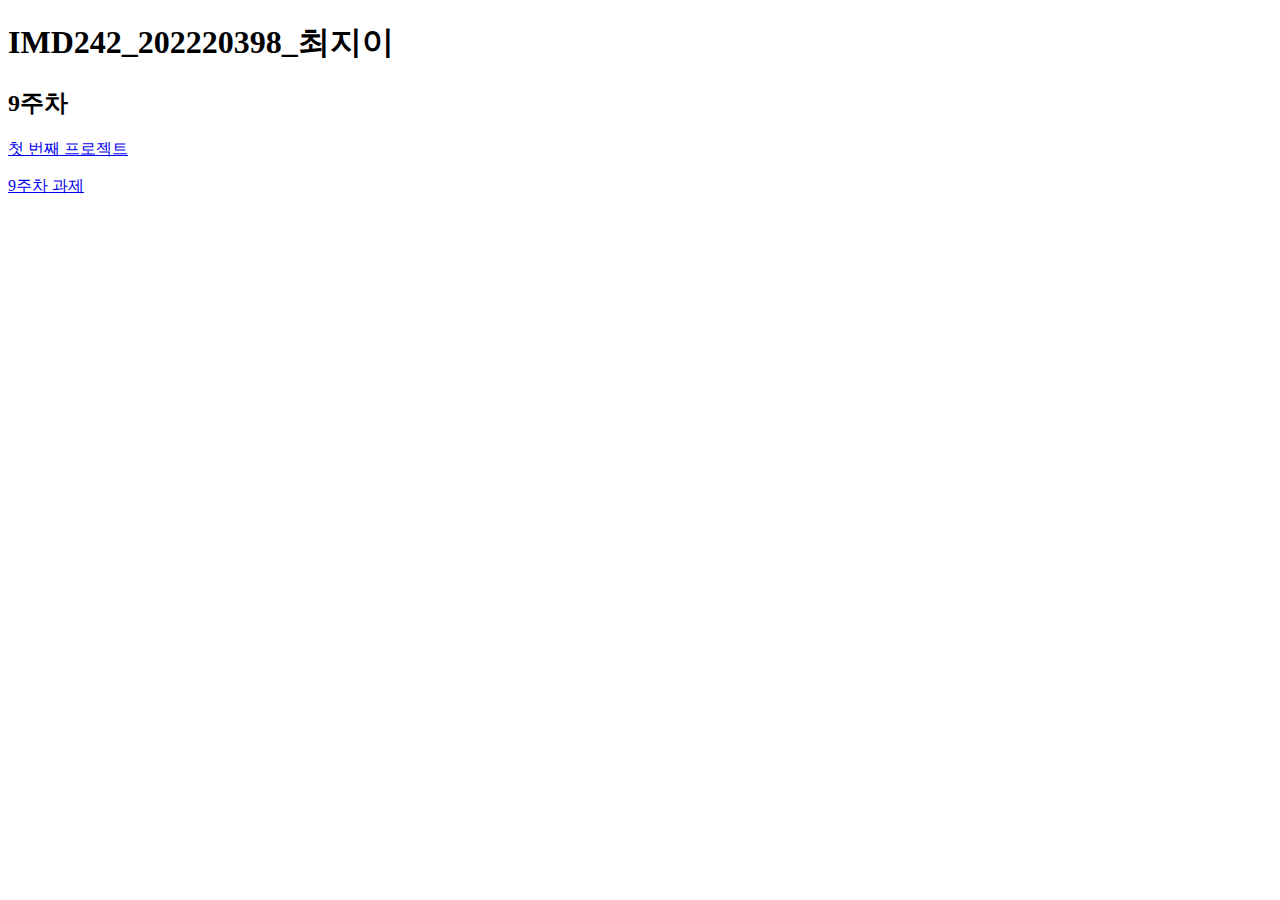
==== index.html @ 4c471b0c "11.04.수업 끝" ====
<!DOCTYPE html>
<html lang="ko">
  <head>
    <meta charset="UTF-8" />
    <meta name="viewport" content="width=device-width, initial-scale=1.0" />
    <title>Welcome</title>
  </head>
  <body>
    <h1>IMD242_202220398_최지이</h1>
    <h2>9주차</h2>
    <p>
      <a href="./week9/first_p5_js/index.html">첫 번째 프로젝트</a>
    </p>
    <p>
      <a href="./week9/second/index.html">9주차 과제</a>
    </p>
  </body>
</html>
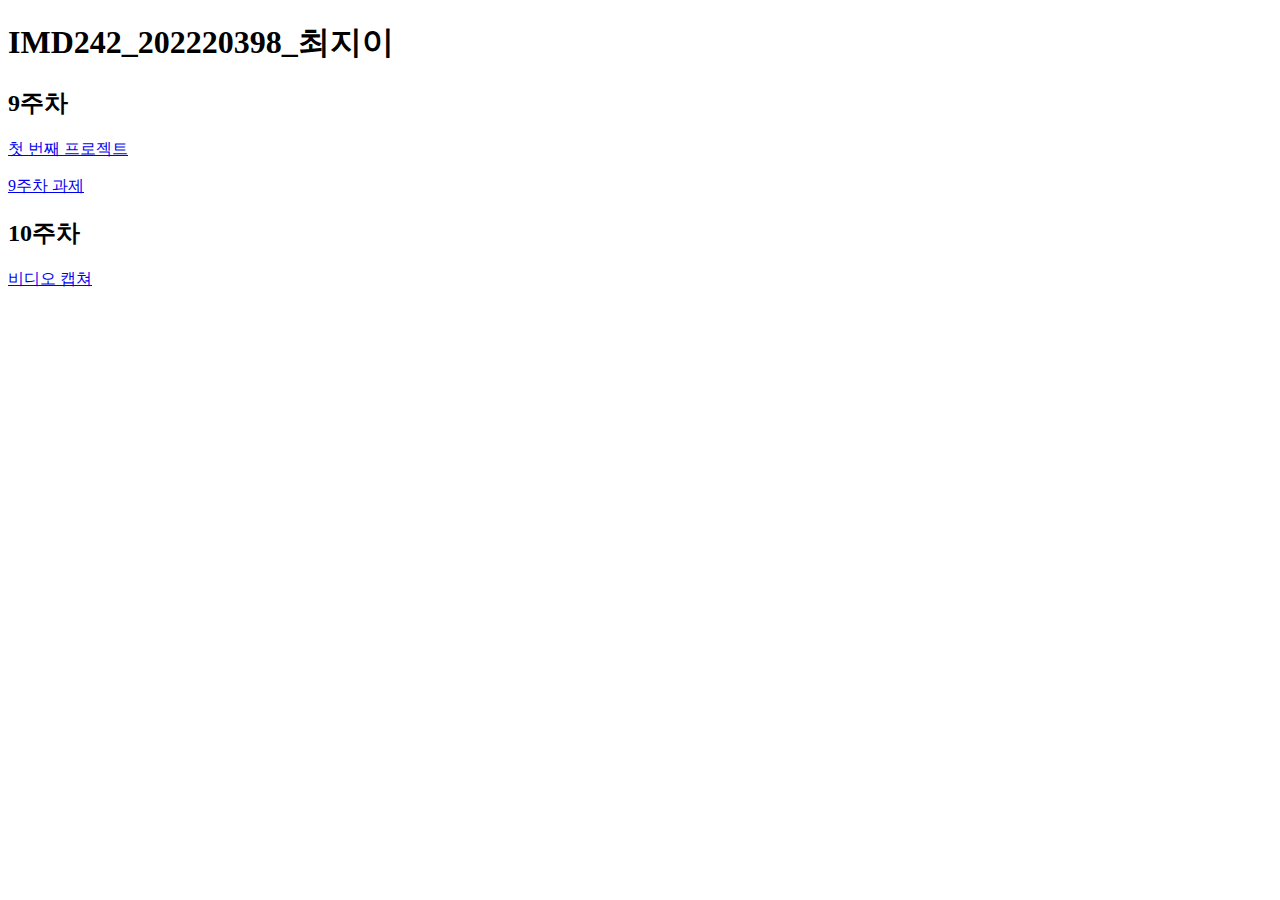
==== commit 811f2c3b: "11.11.수업 끝" ====
--- a/index.html
+++ b/index.html
@@ -14,5 +14,9 @@
     <p>
       <a href="./week9/second/index.html">9주차 과제</a>
     </p>
+    <h2>10주차</h2>
+    <p>
+      <a href="./week10/videoCapture/index.html">비디오 캡쳐</a>
+    </p>
   </body>
 </html>
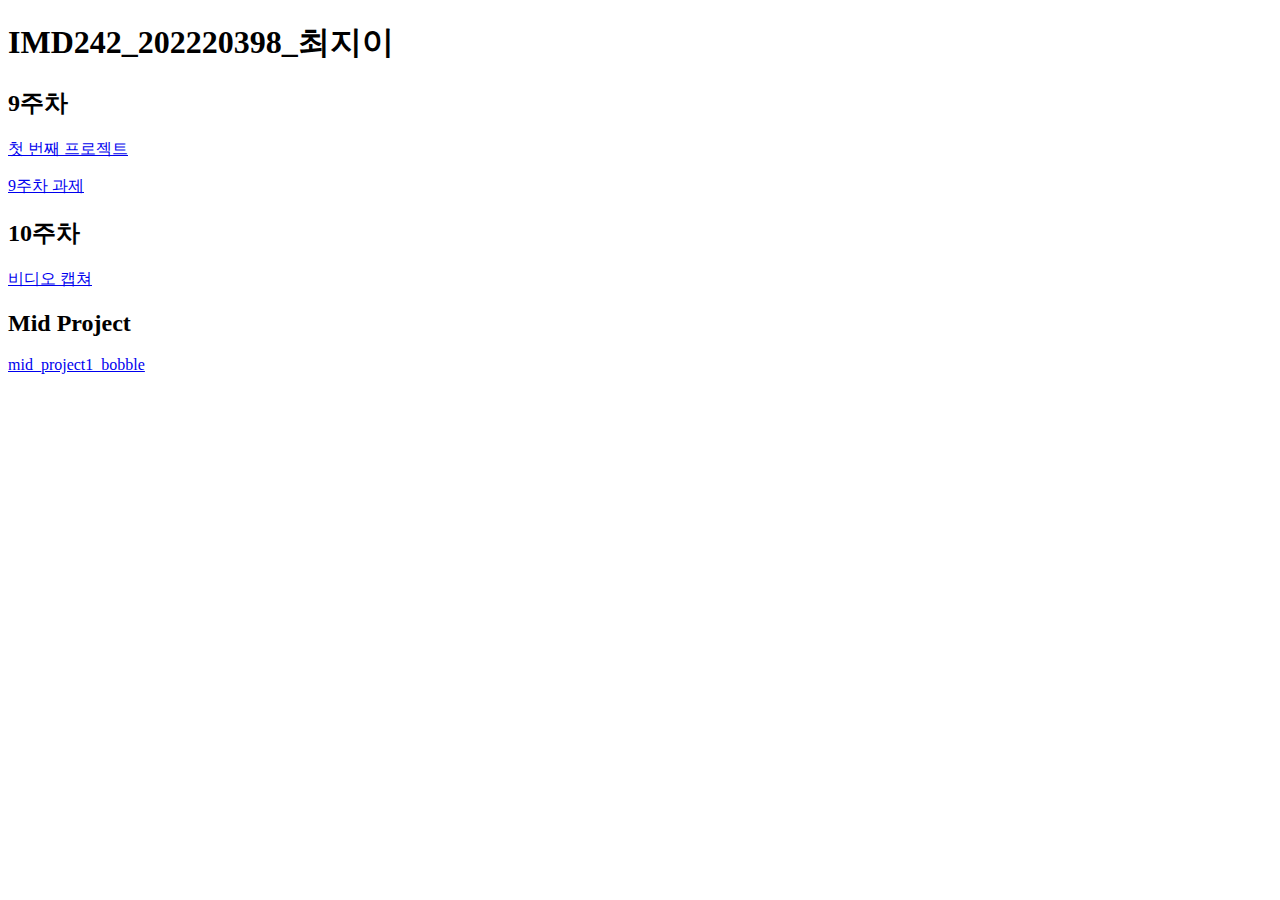
==== commit 8d69ee68: "mid_project1" ====
--- a/index.html
+++ b/index.html
@@ -18,5 +18,9 @@
     <p>
       <a href="./week10/videoCapture/index.html">비디오 캡쳐</a>
     </p>
+    <h2>Mid Project</h2>
+    <p>
+      <a href="./mid_project1/bobble/bobble.pde">mid_project1_bobble</a>
+    </p>
   </body>
 </html>
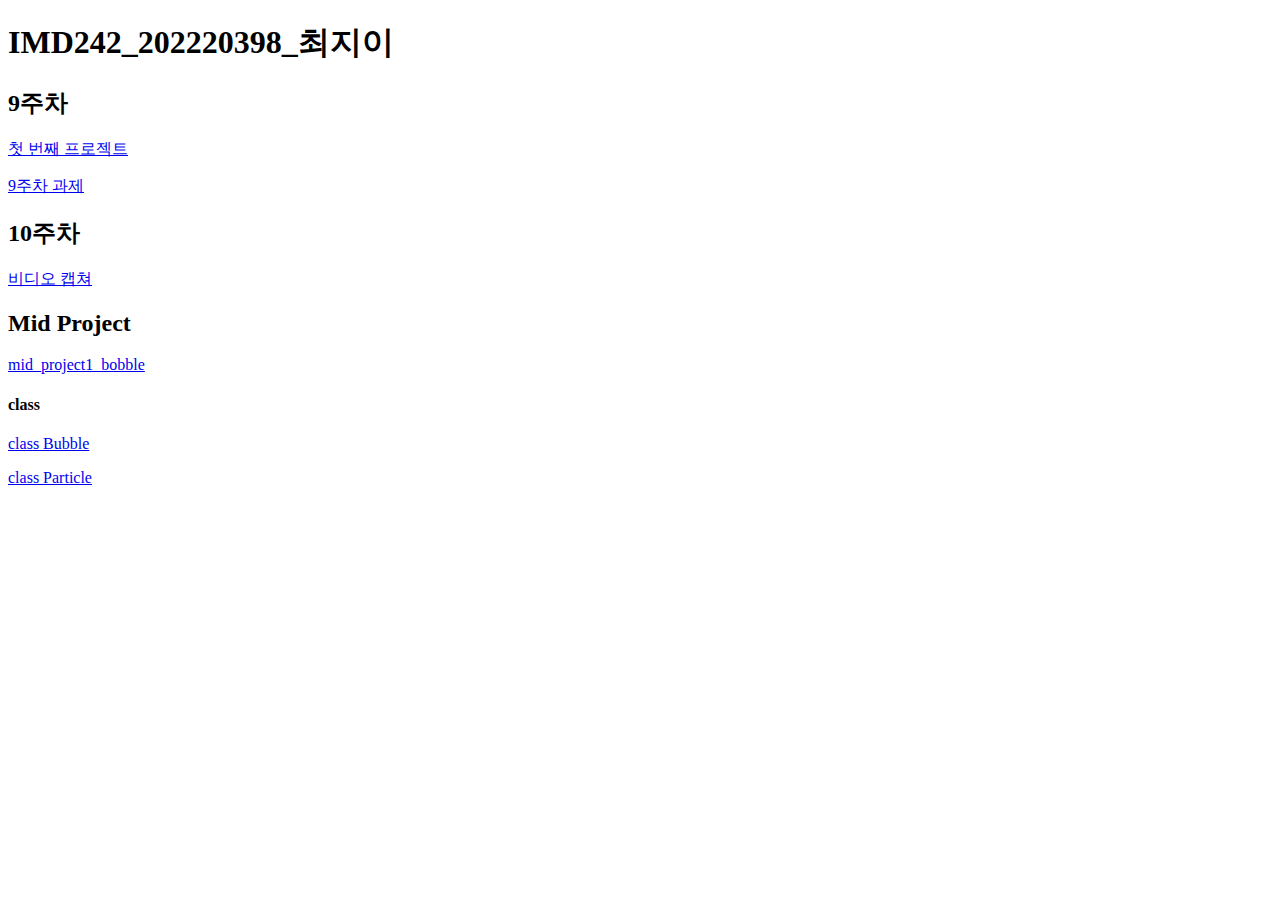
==== commit 9bdf889a: "mid_project_end" ====
--- a/index.html
+++ b/index.html
@@ -22,5 +22,8 @@
     <p>
       <a href="./mid_project1/bobble/bobble.pde">mid_project1_bobble</a>
     </p>
+    <h4>class</h4>
+    <p><a href="./mid_project1/bobble/Bubble.pde">class Bubble</a></p>
+    <p><a href="./mid_project1/bobble/Particle.pde">class Particle</a></p>
   </body>
 </html>
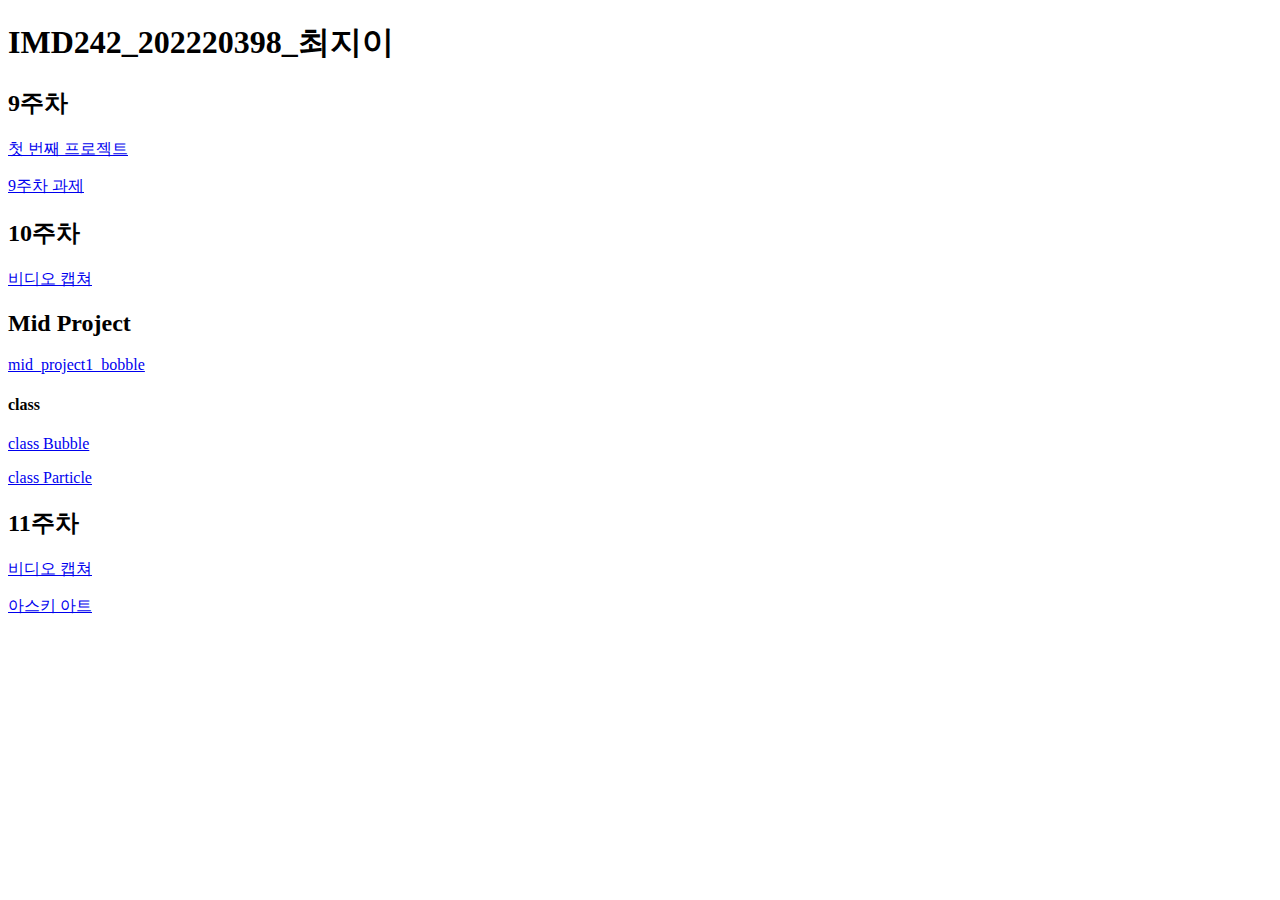
==== commit 9db8b26a: "11.18.수업끝" ====
--- a/index.html
+++ b/index.html
@@ -25,5 +25,12 @@
     <h4>class</h4>
     <p><a href="./mid_project1/bobble/Bubble.pde">class Bubble</a></p>
     <p><a href="./mid_project1/bobble/Particle.pde">class Particle</a></p>
+    <h2>11주차</h2>
+    <p>
+      <a href="./week11/videoStp1/videoStp.html">비디오 캡쳐</a>
+    </p>
+    <p>
+      <a href="./week11/ascii/index.html">아스키 아트</a>
+    </p>
   </body>
 </html>
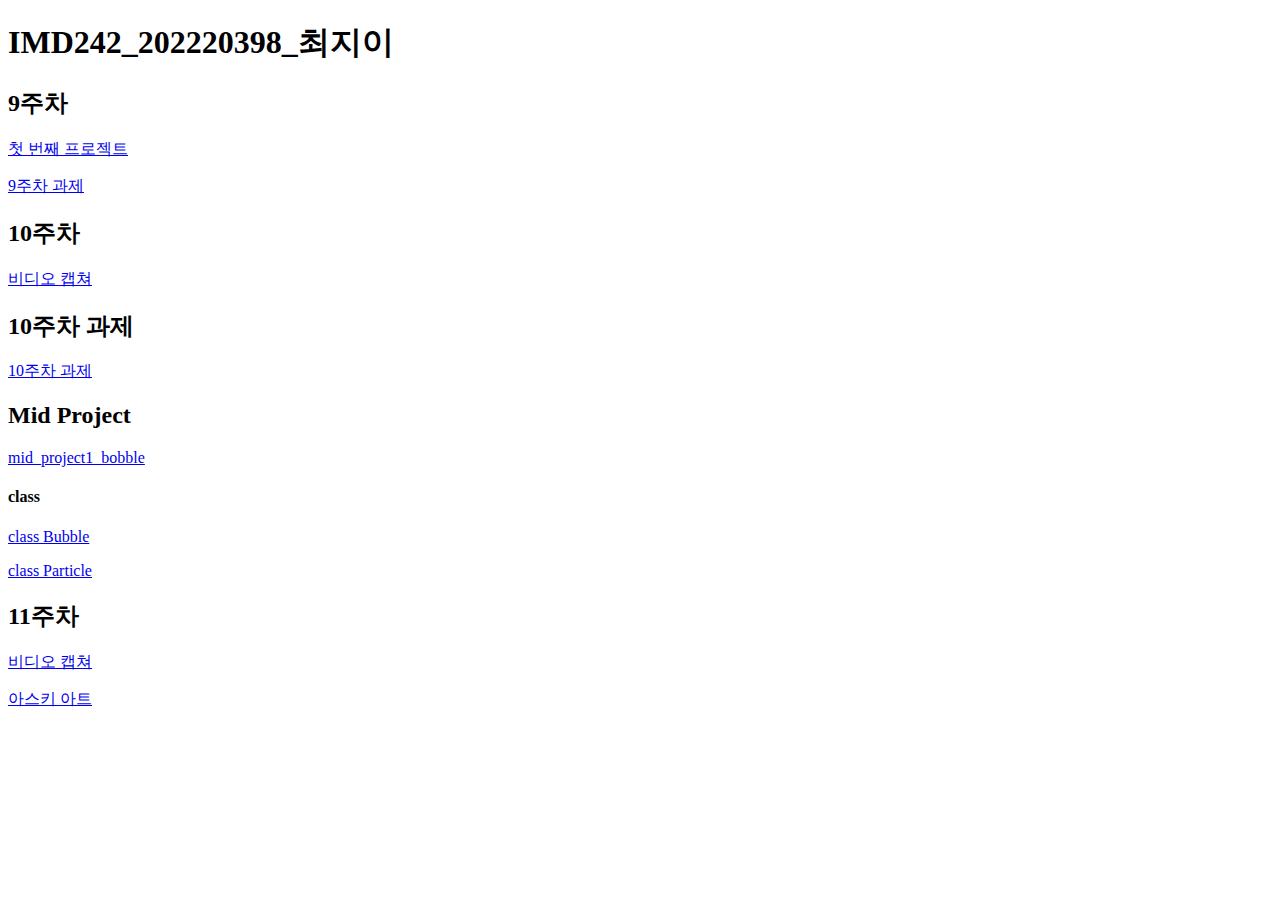
==== commit acfbc5b8: "11.20.10주차.과제.완료" ====
--- a/index.html
+++ b/index.html
@@ -18,6 +18,10 @@
     <p>
       <a href="./week10/videoCapture/index.html">비디오 캡쳐</a>
     </p>
+    <h2>10주차 과제</h2>
+    <p>
+      <a href="./week10/hw/hw.html">10주차 과제</a>
+    </p>
     <h2>Mid Project</h2>
     <p>
       <a href="./mid_project1/bobble/bobble.pde">mid_project1_bobble</a>
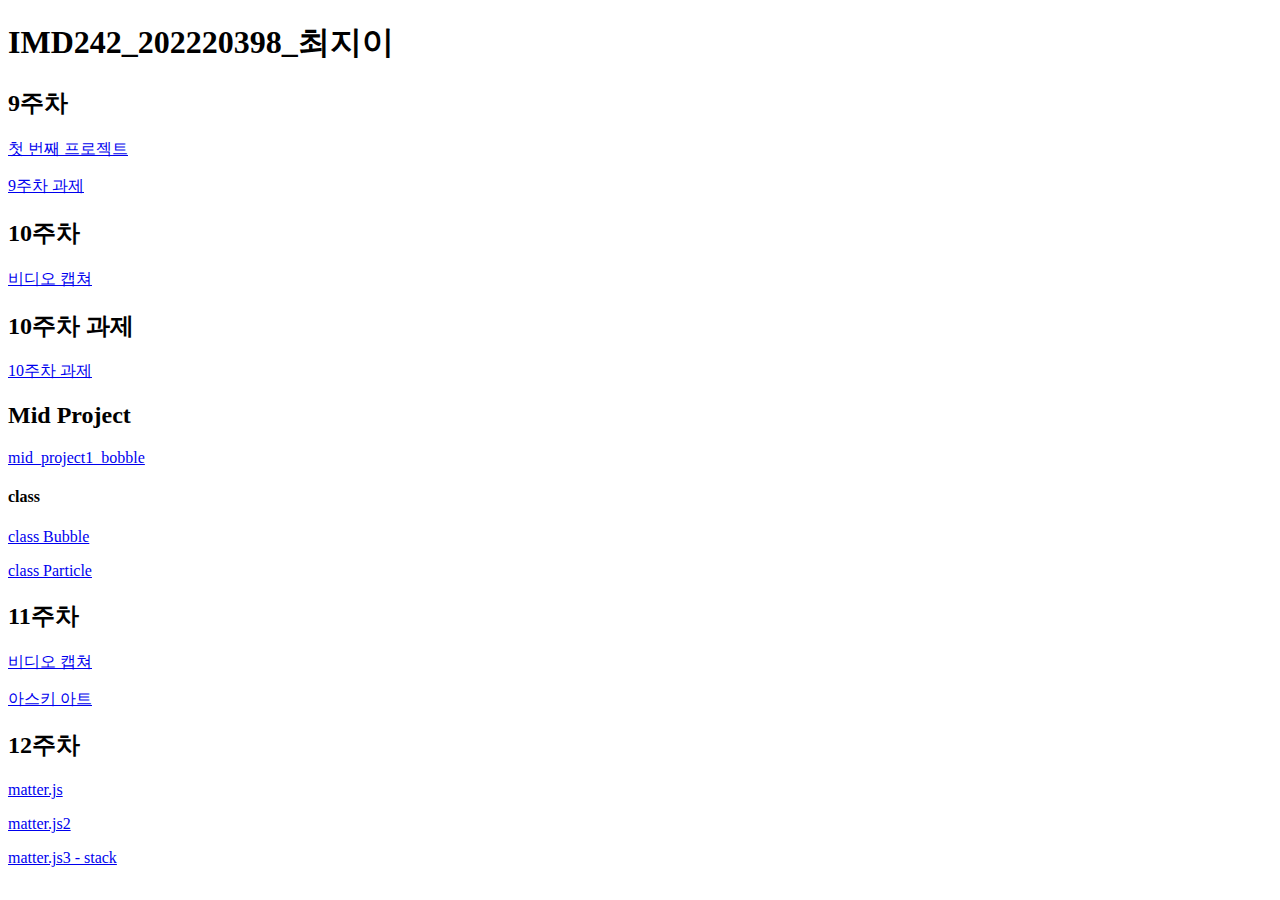
==== commit c8de49b7: "11.25.수업끝" ====
--- a/index.html
+++ b/index.html
@@ -36,5 +36,15 @@
     <p>
       <a href="./week11/ascii/index.html">아스키 아트</a>
     </p>
+    <h2>12주차</h2>
+    <p>
+      <a href="./week12/matterjs_stp1/index.html">matter.js</a>
+    </p>
+    <p>
+      <a href="./week12/matterjs_stp2/index.html">matter.js2</a>
+    </p>
+    <p>
+      <a href="./week12/matterjs_stp3/index.html">matter.js3 - stack</a>
+    </p>
   </body>
 </html>
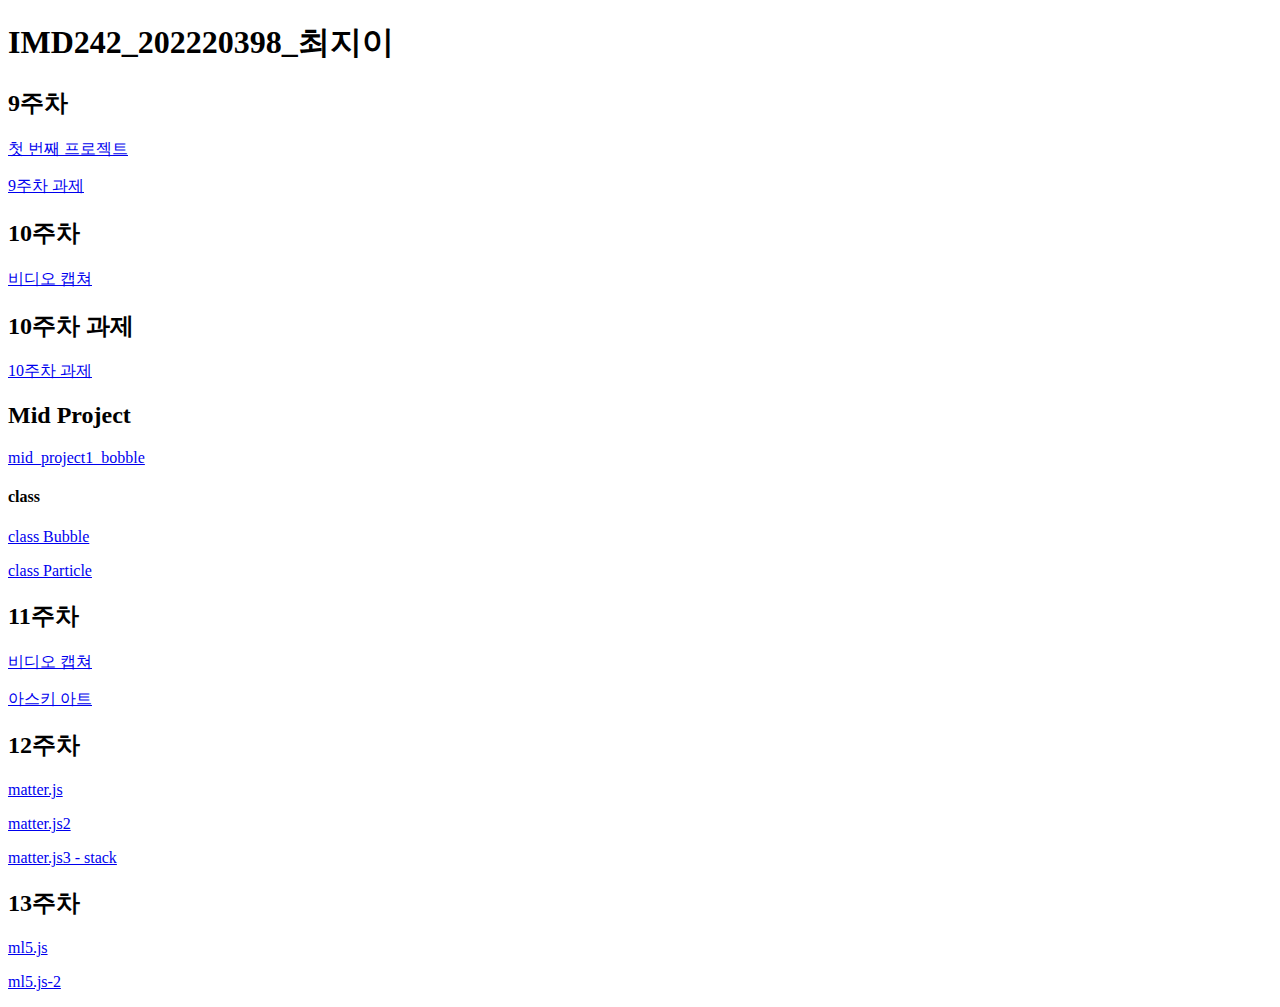
==== commit 89f2a60e: "12.2/수업끝" ====
--- a/index.html
+++ b/index.html
@@ -46,5 +46,12 @@
     <p>
       <a href="./week12/matterjs_stp3/index.html">matter.js3 - stack</a>
     </p>
+    <h2>13주차</h2>
+    <p>
+      <a href="./week13/ml5_stp1/index.html">ml5.js</a>
+    </p>
+    <p>
+      <a href="./week13/ml5_stp2/index.html">ml5.js-2</a>
+    </p>
   </body>
 </html>
